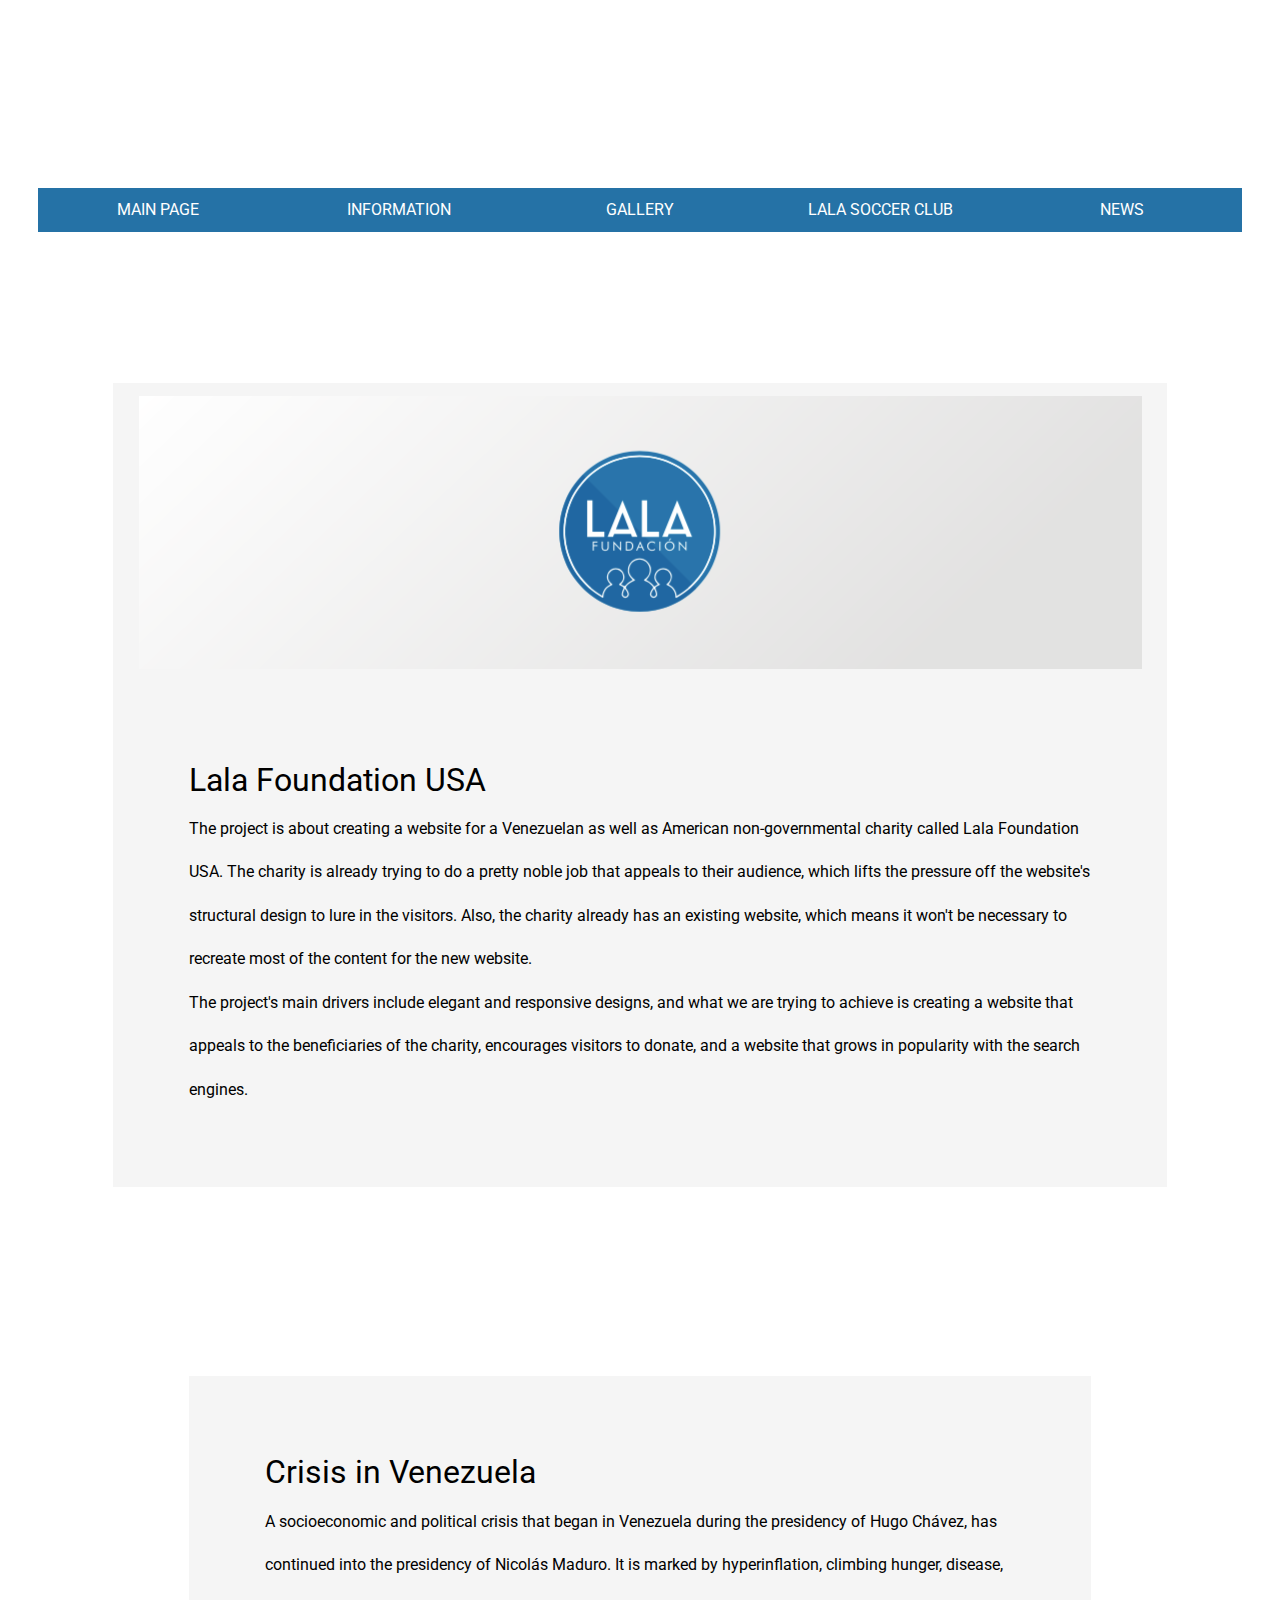
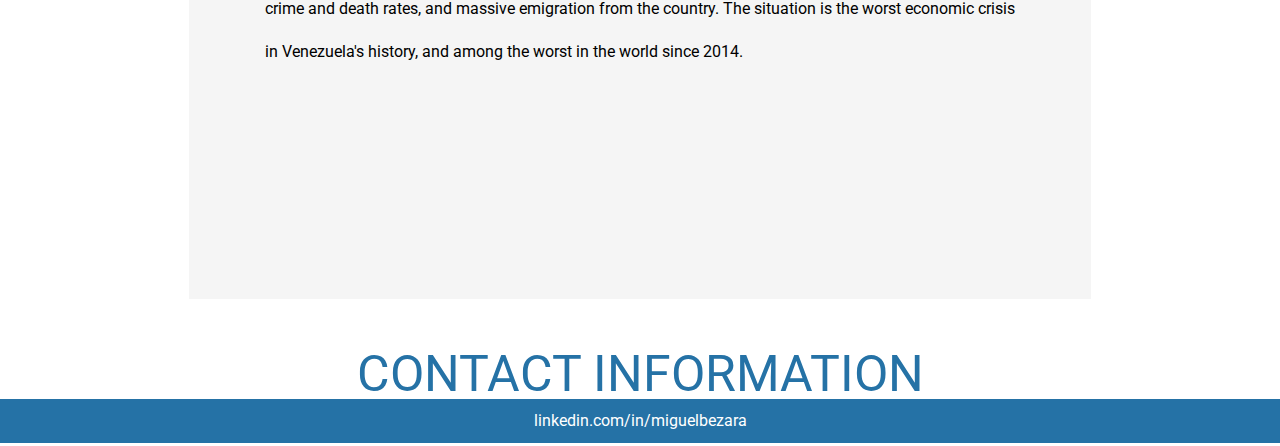
==== index.html @ 06aa17df "final projecject" ====
<!DOCTYPE html>
<html>

<head>
	<meta charset="UTF-8">
	<meta name="viewport" content="width=device-width-initial-scale=1.0">
	<title>FINAL PROJECT</title>
	<link rel="stylesheet" type="text/css" href="Assets/CSS/reset.css" rel="stylesheet">
	<link rel="stylesheet" type="text/css" href="Assets/CSS/style.css">
	<link href="https://fonts.googleapis.com/css?family=Roboto|Slabo+27px" rel="stylesheet">
</head>

<body>
			<!--<div class="video embed">-->
				<video id="vid" src="../Solved/Assets/Pictures/venezuelavideo.MP4" autoplay="True" loop="True"> </video>
			<!--</div>-->
		</div>

<div class="container">


	<header>
		<nav>
		<a href="index.html"> MAIN PAGE</a>
		<a href="info.html"> INFORMATION</a>
		<a href="gallery.html"> GALLERY</a>
		<a href="lalafc.html"> LALA SOCCER CLUB</a>
		<a href="lalanews.html"> NEWS</a>
		</nav>
	</header>

<div class="main"> 

	<div class="firstgrid"> 
	<div class="picture1"></div>
	<div class="mainimage"></div>
	<p>
			<span class="bold">Lala Foundation USA</span> <br>  
			The project is about creating a website for a Venezuelan as well as American non-governmental charity called Lala Foundation USA. The charity is already trying to do a pretty noble job that appeals to their audience, which lifts the pressure off the website's structural design to lure in the visitors. Also, the charity already has an existing website, which means it won't be necessary to recreate most of the content for the new website. <br>
			The project's main drivers include elegant and responsive designs, and what we are trying to achieve is creating a website that appeals to the beneficiaries of the charity, encourages visitors to donate, and a website that grows in popularity with the search engines. <br>
	</p>
	</div>

	<div id="secondgrid">
		<p>
				<span class="bold">Crisis in Venezuela</span>  <br>
				A socioeconomic and political crisis that began in Venezuela during the presidency of Hugo Chávez, has continued into the presidency of Nicolás Maduro. It is marked by hyperinflation, climbing hunger, disease, crime and death rates, and massive emigration from the country. The situation is the worst economic crisis in Venezuela's history, and among the worst in the world since 2014.

				<video id="vid" src="../Solved/Assets/Pictures/venezuelaexplicacion.mov" autoplay="True" loop="True"> </video>
		</p>

		<!-- <div class="picture2"></div>
			
		<video id="vid" src="../Solved/Assets/Pictures/lalatrailer.MP4" autoplay="True" loop="True"> </video>
		-->

		
			</div>
	</div>

			<footer>
			<h1>CONTACT INFORMATION</h1>
			<address>			
					<script type="text/javascript" src="https://form.jotform.com/jsform/91184559631160"></script>
			</address>
			<!-- <img src="../Solved/Assets/Pictures/fotomiki.png" alt="Avatar" style="width:150px"> ***HERE IS AN AVATAR***-->
			<a href="https://www.linkedin.com/in/miguelbezara/" target="_blank">linkedin.com/in/miguelbezara</a> 
		</footer>
</div>
</div>
</body>

</html>
---- Assets/CSS/style.css ----
body {
	background-color: white; 
}

.video {
	/*grid-area: video;*/
	justify-self: center;
}

/*#panel, #flip {
	padding: 5px;
	text-align: center;
	background-color: #e5eecc;
	border: solid 1px #c3c3c3;
  }
  
#panel {
	padding: 50px;
  }
*/

img {
	border-radius: 60%;
  }


#vid {
	height: 100%;
	width: auto;
	display: block;
	margin: auto;
}

#trailerlala {
	margin-left: 5cm;
}

#lalacelebrando {
	margin-left: 1.4cm;
}

.one{
	background-image: url("../Pictures/fundacionlala.png");
	height: 300px;	
	background-repeat: no-repeat;
	background-position: center center;
	background-size: cover;
	width: 100%;
	object-fit: cover;
}

.container {
	display: grid;
	grid-template-areas:
		  "header"
		  "video"
		  "main"
		  "footer";
  }

header {
	grid-area: header;
}

.main {
	grid-area: main;
}
.bold{
	font-size: 32px;
}

.bolded {
	font-size: 17px;
	font-style: italic;
}

nav {
	display: grid;
	margin: 1cm;
	background-color:beige;
	text-align: center;
	font-family: 'Slabo 27px', serif;
	font-family: 'Roboto', sans-serif;
	grid-template-columns: repeat(auto-fit, minmax(200px, 1fr));
}

a:link, a:visited {
	background-color: #2572a6;
	color: white;
	padding: 14px 25px;
	text-align: center;
	text-decoration: none;
	display: inline-block;
  }
  
  a:hover, a:active {
	background-color: white;
	color: #2572a6;
  }

h1 {
	font-size: 50px;
	text-align: center;
	color:#2572a6;
	background-color:white;
	font-family: 'Slabo 27px', serif;
	font-family: 'Roboto', sans-serif;
}


.mainimage {
	background-image: url("../Pictures/fundacionlala.png");	
	height: 300px;	
	background-repeat: no-repeat;
	background-position: center center;
}

p {
	line-height: 1.15cm;
	margin: 2cm;
}

.firstgrid {

	display: grid;
	margin: 3cm;
	background-color: #f5f5f5;
	grid-template-columns: 1fr;
	grid-template-rows: auto;
	grid-column-gap: 50px;
	align-items: center;
	margin-bottom: 50px;
	font-family: 'Slabo 27px', serif;
	font-family: 'Roboto', sans-serif;

}



#secondgrid {
	display: grid;
	margin: 5cm;
 	background-color: #f5f5f5;
	grid-template-rows: auto;	
	margin-bottom: 50px;
	font-family: 'Slabo 27px', serif;
	font-family: 'Roboto', sans-serif;

}

/*
.picture2 {
	width: 100%;
	background-image: url("../Pictures/top10.jpeg");
	height: 300px;	
	background-repeat: no-repeat;
	background-position: center center;
	background-size: auto 250px;
}
*/

footer {
	grid-area: footer;
	display: grid;
	text-align: center;
	font-family: 'Slabo 27px', serif;
	font-family: 'Roboto', sans-serif;
}

/* Gallery */

div.gallery {
	margin: 1cm;
	border: 1px solid orange;
	float: left;
	width: 280px;
  }
  
  div.gallery:hover {
	border: 1px solid #777;
  }
  
  div.gallery img {
	width: 100%;
	height: auto;
  }
  
  div.desc {
	padding: 1cm;
	text-align: center;
  }

 .pictureinfo {
	 width: 100%;
	 background-image: url("../Pictures/lalaacademia.png");
	 height: 300px;	
	 background-repeat: no-repeat;
	 background-position: center center;
	 background-size: auto 250px;
}

.picturelalasc {
	width: 100%;
	background-image: url("../Pictures/logolalafc.jpg");
	height: 300px;	
	background-repeat: no-repeat;
	background-position: center center;
	background-size: auto 250px;
}

.gridinfo {
	display: grid;
	margin: 4cm;
	background-color: #f5f5f5;
	grid-template-columns: 1fr;
	grid-template-rows: auto;
	grid-column-gap: 50px;
	align-items: center;
	margin-bottom: 50px;
	font-family: 'Slabo 27px', serif;
	font-family: 'Roboto', sans-serif;
}

.pictureinfo2 {
	width: 100%;
	background-image: url("../Pictures/home6.jpg");
	height: 300px;	
	background-repeat: no-repeat;
	background-position: center;
	background-size: auto 250px;
}

#embedmain2 {
 grid-column: 1 / span 2;
 margin-bottom: 1cm;
 margin-left: 1cm;
}

@media only screen and (max-width: 800px) {
	body {
		background-color: lightblue;
	}

	.firstgrid, #secondgrid {
		margin: auto;
		margin-bottom: 20px;
	}

	#secondgrid {
		margin-top: 20px;
	}

	.embed{
		width: auto;
	}

	nav{
		grid-template-columns: 1fr;
	}

	.one{
		height: auto;
		width: 100%;
	}

	.gridinfo {
		margin: auto;
	}

 #embedmain2 {
	 width: 50%;
 }
	/*.container {
		display: grid;
		grid-template-areas:
		  "header header header"
		  "nav    nav    nav"
		  "article article aside"
		  "footer footer footer";
  }*/
}

  @media only screen and (max-width: 600px) {
	body {
	  background-color: orange;
	}
  }
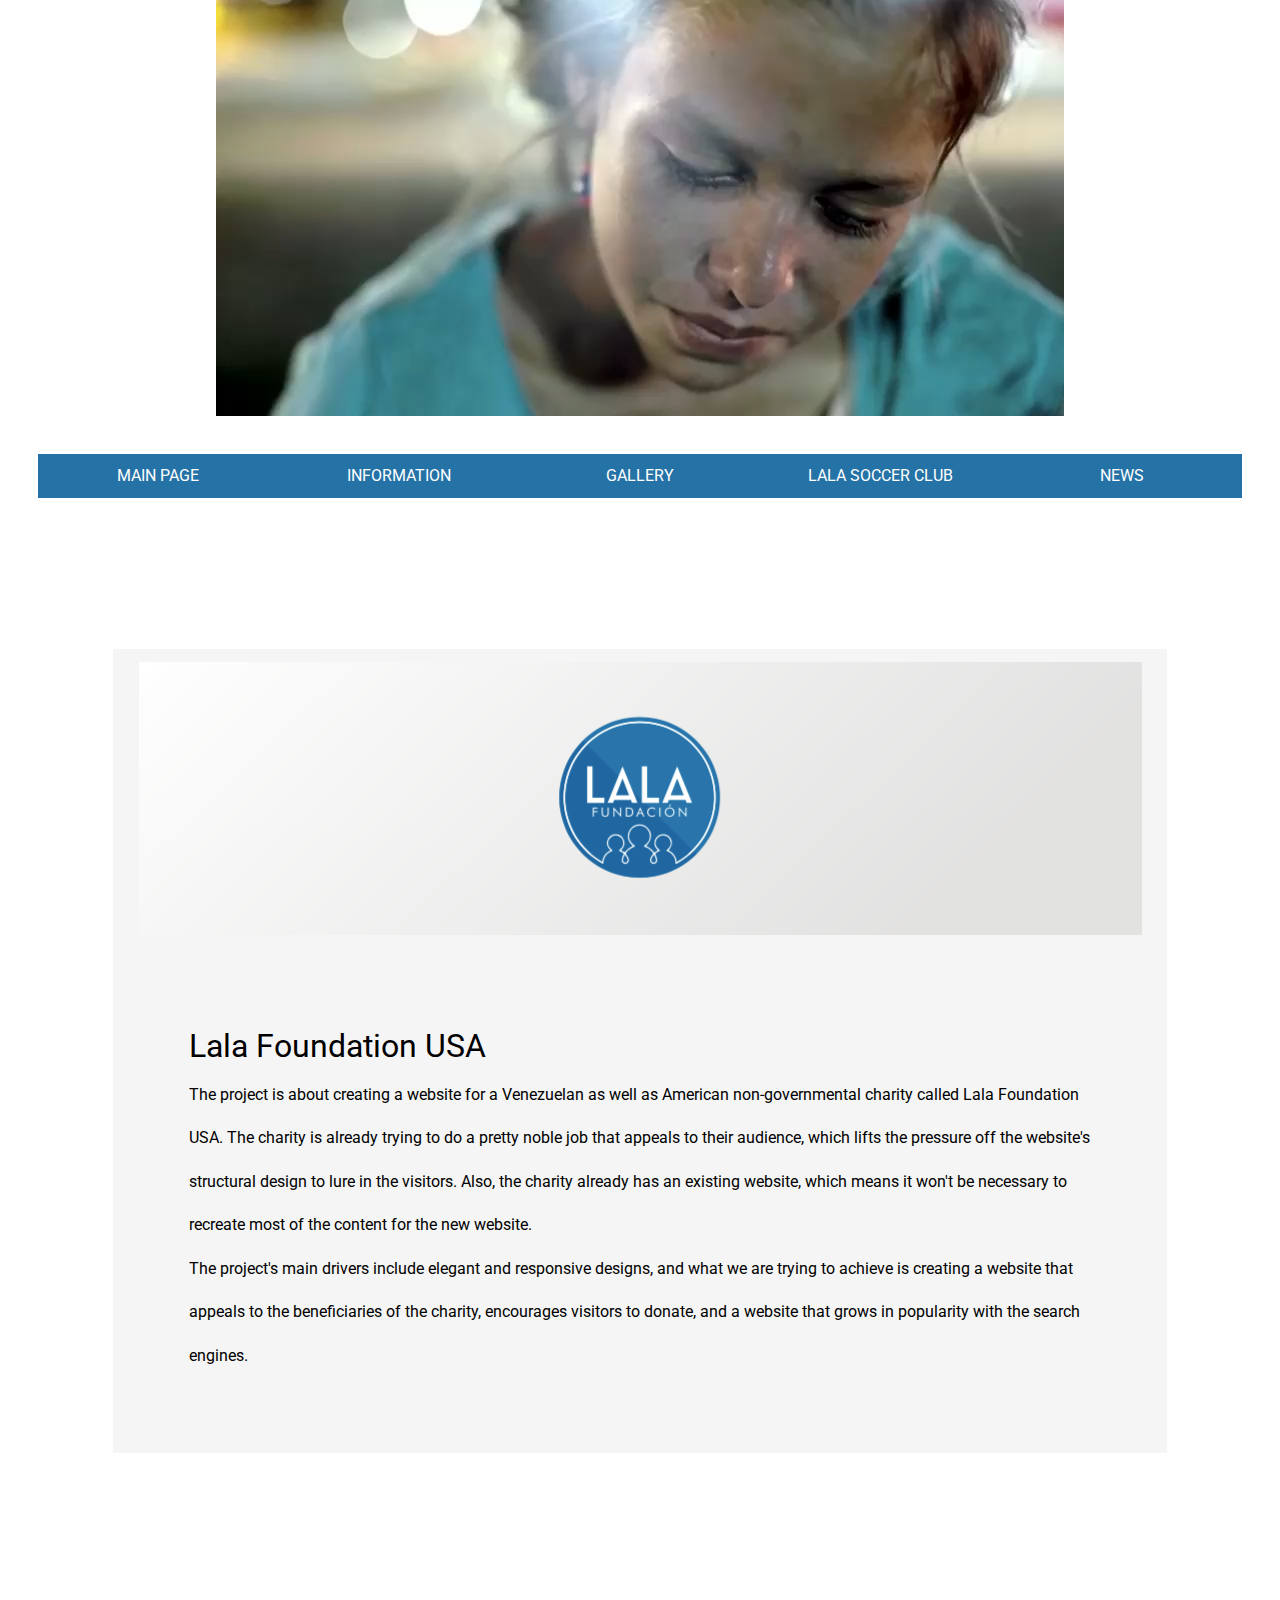
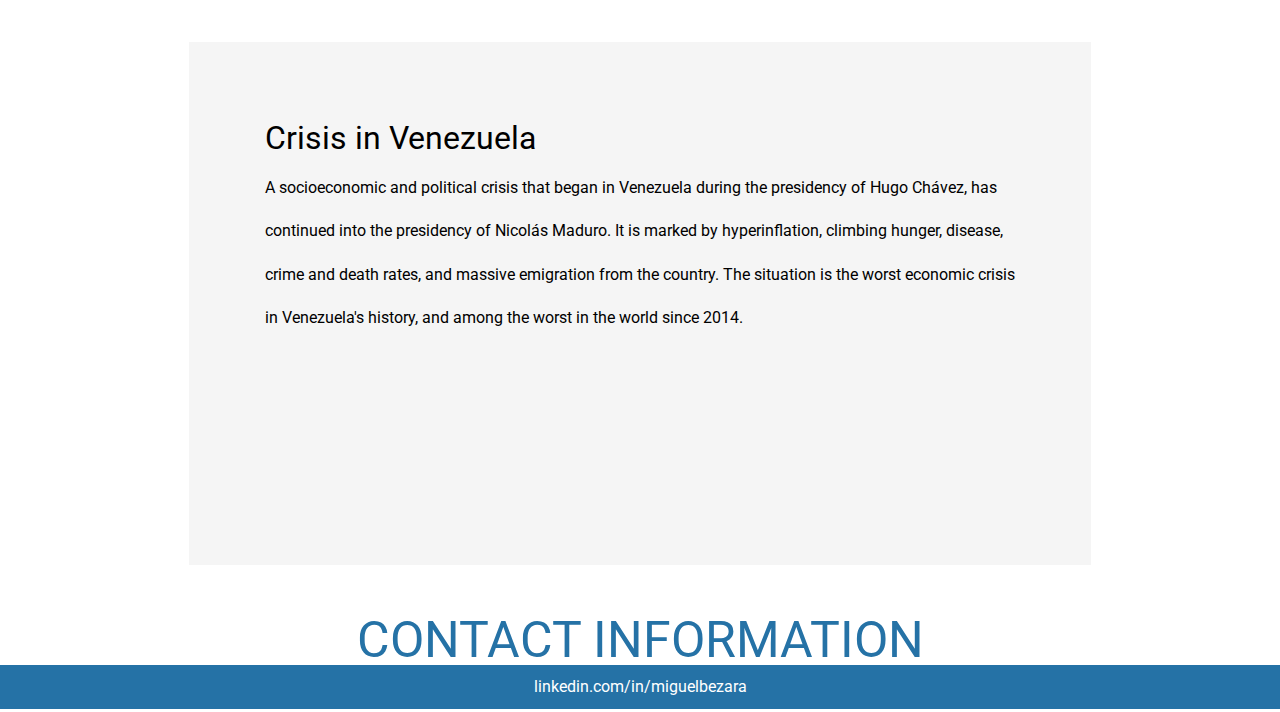
==== commit 9800d7a6: "final project solved" ====
--- a/index.html
+++ b/index.html
@@ -12,7 +12,7 @@
 
 <body>
 			<!--<div class="video embed">-->
-				<video id="vid" src="../Solved/Assets/Pictures/venezuelavideo.MP4" autoplay="True" loop="True"> </video>
+				<video id="vid" src="Assets/Pictures/venezuelavideo.MP4" autoplay="True" loop="True"> </video>
 			<!--</div>-->
 		</div>
 
@@ -46,7 +46,7 @@
 				<span class="bold">Crisis in Venezuela</span>  <br>
 				A socioeconomic and political crisis that began in Venezuela during the presidency of Hugo Chávez, has continued into the presidency of Nicolás Maduro. It is marked by hyperinflation, climbing hunger, disease, crime and death rates, and massive emigration from the country. The situation is the worst economic crisis in Venezuela's history, and among the worst in the world since 2014.
 
-				<video id="vid" src="../Solved/Assets/Pictures/venezuelaexplicacion.mov" autoplay="True" loop="True"> </video>
+				<video id="vid" src="Assets/Pictures/venezuelaexplicacion.mov" autoplay="True" loop="True"> </video>
 		</p>
 
 		<!-- <div class="picture2"></div>
@@ -68,6 +68,15 @@
 		</footer>
 </div>
 </div>
+<!-- Global site tag (gtag.js) - Google Analytics -->
+<script async src="https://www.googletagmanager.com/gtag/js?id=UA-139540552-1"></script>
+<script>
+  window.dataLayer = window.dataLayer || [];
+  function gtag(){dataLayer.push(arguments);}
+  gtag('js', new Date());
+
+  gtag('config', 'UA-139540552-1');
+</script>
 </body>
 
 </html>